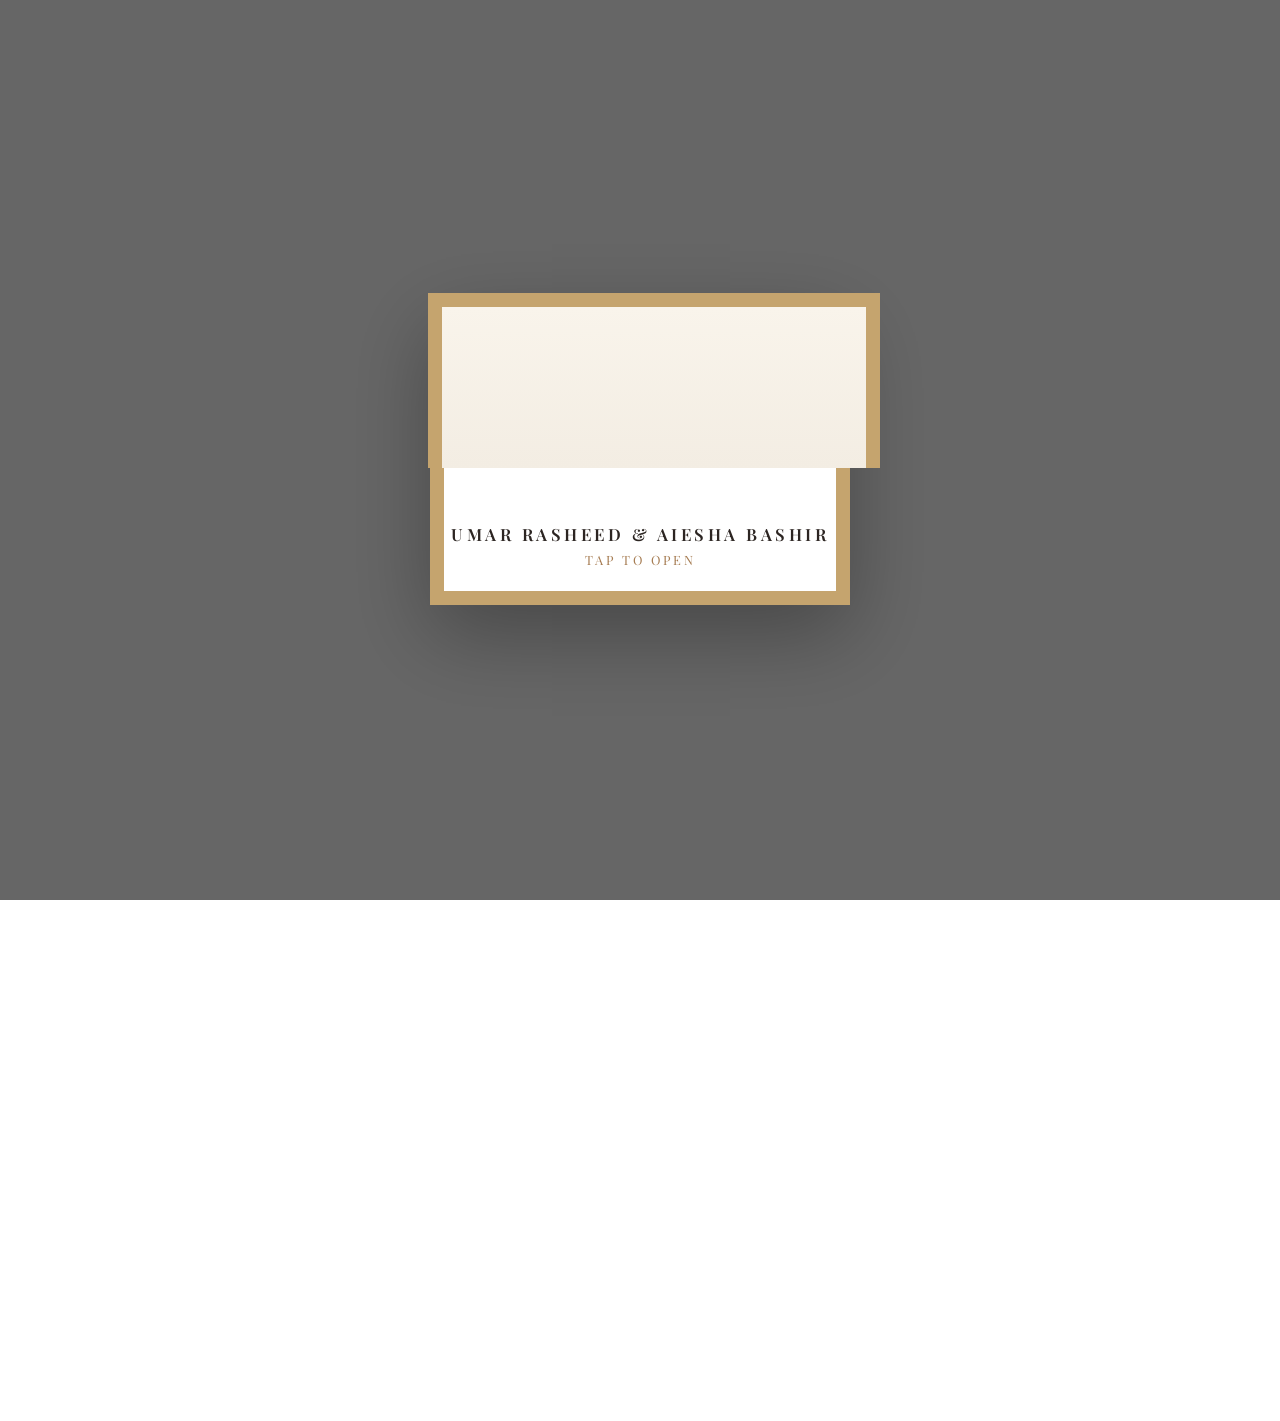
==== Index.html @ 94226ed1 "Add files via upload" ====
<!DOCTYPE html>
<html lang="en">
<head>
  <meta charset="UTF-8">
  <meta name="viewport" content="width=device-width, initial-scale=1.0">
  <title>Umar &amp; Aiesha • Wedding Invitation</title>
  <style>
    @import url('https://fonts.googleapis.com/css2?family=Playfair+Display:wght@400;700&amp;family=Great+Vibes&amp;display=swap');

    :root {
      --bg: #F9F4EB;
      --text: #2C2522;
      --gold: #C5A46E;
      --gold-foiling: #D4AF37;
    }

    body {
      margin: 0;
      font-family: 'Playfair Display', Georgia, serif;
      background: url('bg.jpg') center/cover no-repeat fixed;
      color: var(--text);
      line-height: 1.7;
    }

    .overlay {
      background: rgba(249, 244, 235, 0.92);
      min-height: 100vh;
    }

    h1, h2, h3 { font-weight: 700; line-height: 1.1; margin: 0; }

    .name {
      font-family: 'Great Vibes', cursive;
      font-size: clamp(2.8rem, 8vw, 4.8rem);
      color: var(--text);
    }

    .ampersand {
      font-family: 'Great Vibes', cursive;
      font-size: 3.2rem;
      color: var(--gold);
      margin: 0 0.5rem;
    }

    .section-title {
      font-size: 1.7rem;
      text-align: center;
      margin-bottom: 2rem;
    }

    .gold-divider {
      text-align: center;
      margin: 2.5rem 0;
    }

    .gold-divider img {
      max-width: 280px;
      height: auto;
    }

    #envelope-screen {
      position: fixed;
      inset: 0;
      z-index: 1000;
      display: flex;
      align-items: center;
      justify-content: center;
      background: rgba(0,0,0,0.6);
      padding: 2rem;
    }

    #envelope {
      position: relative;
      width: min(420px, 92vw);
      height: min(310px, 68vh);
      cursor: pointer;
    }

    .envelope-body {
      position: absolute;
      inset: 0;
      background: white;
      border: 14px solid var(--gold);
      box-shadow: 0 30px 80px rgba(0,0,0,0.3);
      overflow: hidden;
    }

    .monogram {
      position: absolute;
      top: 50%;
      left: 50%;
      transform: translate(-50%, -50%);
      width: 110px;
      height: 110px;
      z-index: 3;
    }

    .monogram img {
      width: 100%;
      height: 100%;
      object-fit: contain;
    }

    .envelope-text {
      position: absolute;
      bottom: 42px;
      left: 0;
      right: 0;
      text-align: center;
      font-size: 1.05rem;
      letter-spacing: 3.5px;
      font-weight: 600;
      color: #2C2522;
    }

    .tap-text {
      position: absolute;
      bottom: 20px;
      left: 0;
      right: 0;
      text-align: center;
      font-size: 0.8rem;
      letter-spacing: 3px;
      color: #A67C52;
      animation: pulse 2.5s infinite;
    }

    .envelope-flap {
      position: absolute;
      top: -2px;
      left: -2px;
      width: calc(100% + 4px);
      height: 52%;
      background: linear-gradient(#F9F4EB, #F3EDE3);
      border: 14px solid var(--gold);
      border-bottom: none;
      transform-origin: top center;
      transition: transform 1.4s cubic-bezier(0.23, 1, 0.32, 1);
      z-index: 4;
    }

    #envelope.opened .envelope-flap {
      transform: rotateX(-140deg);
    }

    #main-invitation {
      max-width: 1100px;
      margin: 0 auto;
      padding: 2rem 1rem;
      opacity: 0;
      visibility: hidden;
      transition: all 1.2s ease;
    }

    #main-invitation.visible {
      opacity: 1;
      visibility: visible;
    }

    .bismillah {
      text-align: center;
      padding: 3rem 1rem 2rem;
    }

    .bismillah-arabic {
      font-size: 2.4rem;
      color: var(--gold-foiling);
      margin-bottom: 0.6rem;
    }

    .hero {
      text-align: center;
      padding-bottom: 2rem;
    }

    .events-name-grid {
      display: grid;
      grid-template-columns: repeat(auto-fit, minmax(260px, 1fr));
      gap: 1.5rem;
      max-width: 980px;
      margin: 0 auto;
    }

    .event-name-card {
      background: white;
      border: 1px solid #D4C3A3;
      border-radius: 12px;
      padding: 2rem 1.5rem;
      text-align: center;
      cursor: pointer;
      transition: all 0.4s ease;
      box-shadow: 0 8px 25px rgba(0,0,0,0.08);
    }

    .event-name-card:hover {
      transform: translateY(-8px);
      border-color: var(--gold);
      box-shadow: 0 20px 45px rgba(0,0,0,0.12);
    }

    .event-name-card h3 {
      font-size: 1.9rem;
      margin: 1rem 0 0.5rem;
      color: var(--text);
    }

    .event-name-hint {
      color: var(--gold);
      font-size: 0.9rem;
      letter-spacing: 1px;
    }

    .modal {
      position: fixed;
      inset: 0;
      background: rgba(0,0,0,0.6);
      display: none;
      align-items: center;
      justify-content: center;
      z-index: 2000;
      padding: 1rem;
    }

    .modal.active { display: flex; }

    .modal-content {
      background: white;
      border-radius: 14px;
      max-width: 460px;
      width: 100%;
      padding: 2.5rem 2rem;
      position: relative;
      box-shadow: 0 25px 70px rgba(0,0,0,0.3);
    }

    .modal-close {
      position: absolute;
      top: 1rem;
      right: 1.2rem;
      font-size: 2rem;
      cursor: pointer;
      color: #666;
    }

    .btn {
      padding: 0.9rem 2rem;
      border: 1px solid var(--gold);
      background: transparent;
      color: var(--text);
      font-size: 0.95rem;
      letter-spacing: 1px;
      cursor: pointer;
      transition: all 0.3s ease;
    }

    .btn:hover {
      background: var(--gold);
      color: white;
    }

    .music-toggle {
      background: #F3EDE3;
      border: 1px solid #D4C3A3;
      padding: 0.5rem 1.2rem;
      border-radius: 50px;
      cursor: pointer;
      font-size: 0.9rem;
    }

    .music-toggle.active {
      background: var(--gold);
      color: white;
    }
  </style>
</head>
<body>

  <!-- ENVELOPE -->
  <div id="envelope-screen">
    <div id="envelope">
      <div class="envelope-body">
        <div class="monogram">
          <img src="monogram.png" alt="U & A Monogram">
        </div>
        <div class="envelope-text">UMAR RASHEED &amp; AIESHA BASHIR</div>
        <div class="tap-text">TAP TO OPEN</div>
      </div>
      <div class="envelope-flap"></div>
    </div>
  </div>

  <!-- MAIN CONTENT -->
  <div id="main-invitation">

    <div style="display:flex; justify-content:space-between; align-items:center; padding:1rem 0; border-bottom:1px solid #D4C3A3; margin-bottom:1rem;">
      <div style="font-family:'Great Vibes', cursive; font-size:1.5rem; color:var(--gold);">Umar &amp; Aiesha</div>
      <div style="display:flex; gap:12px; align-items:center;">
        <div id="music-btn" class="music-toggle">♫ Music</div>
        <div id="theme-toggle" class="music-toggle">Dark</div>
      </div>
    </div>

    <div class="bismillah">
      <div class="bismillah-arabic">بِسْمِ ٱللَّٰهِ ٱلرَّحْمَٰنِ ٱلرَّحِيمِ</div>
      <p style="color:#655C52; font-style:italic;">In the name of Allah, the Most Gracious, the Most Merciful</p>
    </div>

    <div class="hero">
      <h1 class="name">Umar Rasheed</h1>
      <span class="ampersand">&amp;</span>
      <h1 class="name">Aiesha Bashir</h1>
      <p style="max-width:620px; margin:1.5rem auto 0; color:#655C52;">
        Together with their families, we request the honour of your presence<br>
        at the celebration of their sacred union.
      </p>
    </div>

    <div class="gold-divider">
      <img src="divider.png" alt="Gold Divider" style="max-width:320px; width:100%;">
    </div>

    <section style="max-width:1000px; margin:0 auto; padding:0 1rem;">
      <h2 class="section-title">The Celebrations</h2>
      <p style="text-align:center; color:#655C52; margin-bottom:2rem;">Tap on any event to view details</p>

      <div class="events-name-grid">
        <div class="event-name-card" data-event="mehndi">
          <h3>Mehndi</h3>
          <div class="event-name-hint">View Details →</div>
        </div>
        <div class="event-name-card" data-event="barat">
          <h3>Barat</h3>
          <div class="event-name-hint">View Details →</div>
        </div>
        <div class="event-name-card" data-event="walima">
          <h3>Walima</h3>
          <div class="event-name-hint">View Details →</div>
        </div>
      </div>
    </section>

    <div class="gold-divider" style="margin-top:3rem;">
      <img src="divider.png" alt="Gold Divider" style="max-width:320px; width:100%;">
    </div>

    <div style="text-align:center; margin:2rem 0 4rem;">
      <button id="share-btn" class="btn" style="margin-right:12px;">Share Invitation</button>
      <button id="rsvp-btn" class="btn" style="background:var(--gold); color:white; border:none;">RSVP</button>
    </div>

    <p style="text-align:center; color:#655C52; font-style:italic; padding-bottom:3rem;">
      May Allah bless this union with love and barakah. Ameen.
    </p>
  </div>

  <!-- Event Modal -->
  <div id="event-modal" class="modal">
    <div class="modal-content">
      <span class="modal-close" onclick="closeModal()">&times;</span>
      <div id="modal-body"></div>
    </div>
  </div>

  <script>
    // Envelope
    const envelope = document.getElementById('envelope');
    const envelopeScreen = document.getElementById('envelope-screen');
    const main = document.getElementById('main-invitation');

    envelope.addEventListener('click', () => {
      envelope.classList.add('opened');
      setTimeout(() => {
        envelopeScreen.style.transition = 'opacity 1.2s ease';
        envelopeScreen.style.opacity = '0';
        setTimeout(() => {
          envelopeScreen.style.display = 'none';
          main.style.transition = 'all 1.3s ease';
          main.style.opacity = '1';
          main.style.visibility = 'visible';
          main.classList.add('visible');
        }, 1100);
      }, 1500);
    });

    // Theme
    const themeBtn = document.getElementById('theme-toggle');
    themeBtn.addEventListener('click', () => {
      document.body.classList.toggle('dark');
      themeBtn.textContent = document.body.classList.contains('dark') ? 'Light' : 'Dark';
    });

    // Music
    let audioCtx, musicOn = false, interval;
    const musicBtn = document.getElementById('music-btn');

    musicBtn.addEventListener('click', () => {
      if (!audioCtx) audioCtx = new (window.AudioContext || window.webkitAudioContext)();
      musicOn = !musicOn;
      musicBtn.classList.toggle('active', musicOn);

      if (musicOn) {
        interval = setInterval(() => {
          if (!musicOn) return;
          const osc = audioCtx.createOscillator();
          const gain = audioCtx.createGain();
          osc.frequency.value = 280 + Math.random() * 120;
          gain.gain.value = 0.04;
          osc.connect(gain);
          gain.connect(audioCtx.destination);
          osc.start();
          setTimeout(() => {
            gain.gain.linearRampToValueAtTime(0.0001, audioCtx.currentTime + 1.5);
          }, 800);
          setTimeout(() => osc.stop(), 2200);
        }, 2100);
      } else {
        clearInterval(interval);
      }
    });

    // Events
    const cards = document.querySelectorAll('.event-name-card');
    const modal = document.getElementById('event-modal');
    const modalBody = document.getElementById('modal-body');

    const eventDetails = {
      mehndi: { name: "Mehndi", date: "28 July 2026", time: "Evening", venue: "Private Family Residence, Sialkot" },
      barat: { name: "Barat", date: "30 July 2026", time: "3:00 PM", venue: "Sialkot Grand Event Marquee" },
      walima: { name: "Walima", date: "2 August 2026", time: "2:00 PM", venue: "Bradan Marquee" }
    };

    cards.forEach(card => {
      card.addEventListener('click', () => {
        const key = card.dataset.event;
        const ev = eventDetails[key];
        modalBody.innerHTML = `
          <h2 style="text-align:center; margin-bottom:1rem;">${ev.name}</h2>
          <p style="text-align:center; font-size:1.3rem; color:#C5A46E; margin:0.8rem 0;"><strong>${ev.date}</strong></p>
          <p style="text-align:center; color:#655C52;">${ev.time}</p>
          <div style="background:#F9F4EB; padding:1.2rem; border-radius:8px; margin:1.5rem 0; text-align:center;">
            ${ev.venue}
          </div>
        `;
        modal.classList.add('active');
      });
    });

    function closeModal() {
      modal.classList.remove('active');
    }

    modal.addEventListener('click', (e) => {
      if (e.target === modal) closeModal();
    });

    // Share
    document.getElementById('share-btn').addEventListener('click', () => {
      const text = `You're invited to the wedding of Umar Rasheed & Aiesha Bashir!\n\nMehndi: 28 July 2026\nBarat: 30 July 2026\nWalima: 2 August 2026`;
      if (navigator.share) {
        navigator.share({ text });
      } else {
        navigator.clipboard.writeText(text).then(() => alert('Invitation text copied!'));
      }
    });

    // RSVP
    document.getElementById('rsvp-btn').addEventListener('click', () => {
      alert("Thank you! Your RSVP has been noted.");
    });

    console.log('%c[Wedding Invite] Final version with your custom images ready.', 'color:#C5A46E');
  </script>
</body>
</html>
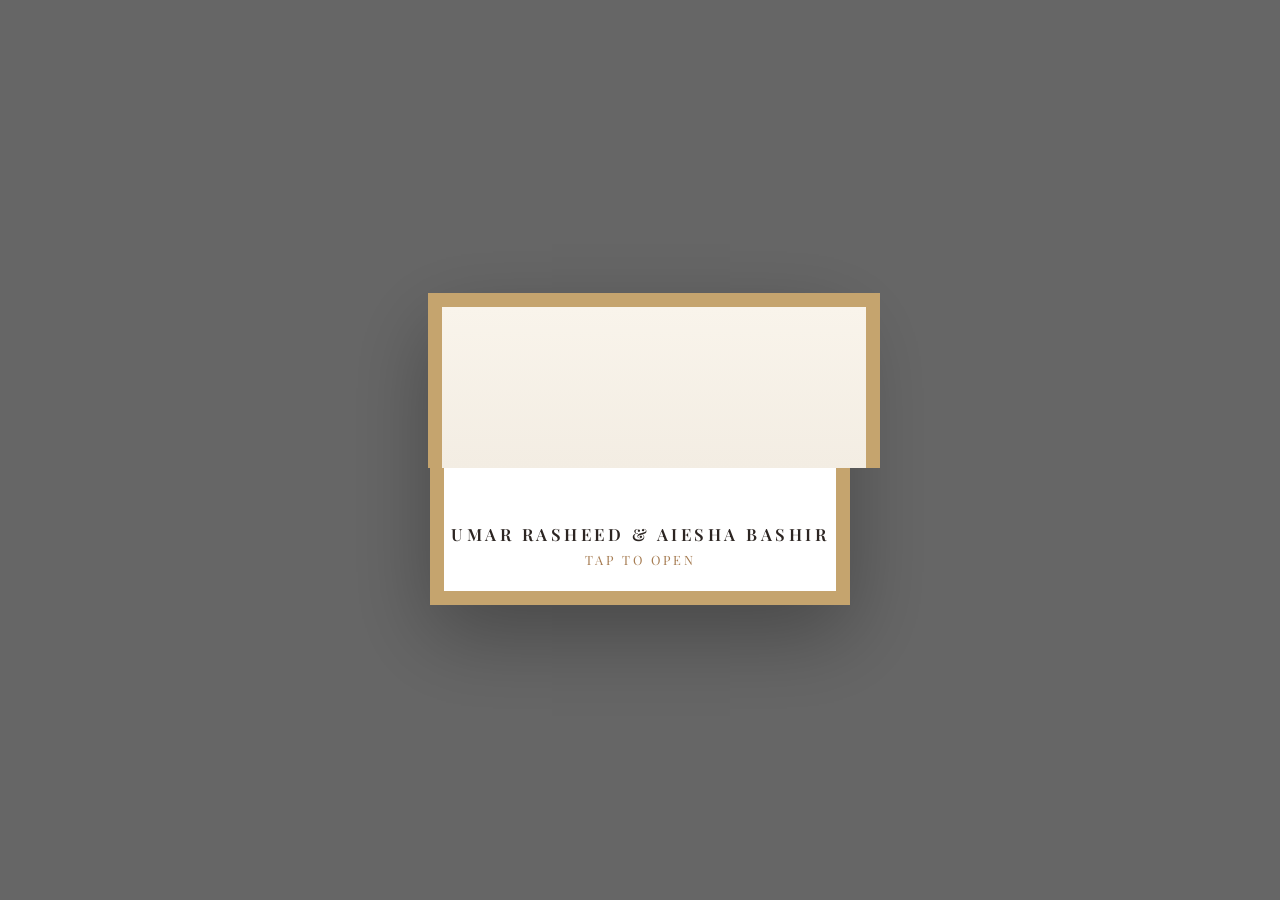
==== commit f02e3289: "Update Index.html" ====
--- a/Index.html
+++ b/Index.html
@@ -8,10 +8,9 @@
     @import url('https://fonts.googleapis.com/css2?family=Playfair+Display:wght@400;700&amp;family=Great+Vibes&amp;display=swap');
 
     :root {
-      --bg: #F9F4EB;
-      --text: #2C2522;
       --gold: #C5A46E;
       --gold-foiling: #D4AF37;
+      --text: #2C2522;
     }
 
     body {
@@ -22,17 +21,9 @@
       line-height: 1.7;
     }
 
-    .overlay {
-      background: rgba(249, 244, 235, 0.92);
-      min-height: 100vh;
-    }
-
-    h1, h2, h3 { font-weight: 700; line-height: 1.1; margin: 0; }
-
     .name {
       font-family: 'Great Vibes', cursive;
       font-size: clamp(2.8rem, 8vw, 4.8rem);
-      color: var(--text);
     }
 
     .ampersand {
@@ -54,131 +45,8 @@
     }
 
     .gold-divider img {
-      max-width: 280px;
-      height: auto;
-    }
-
-    #envelope-screen {
-      position: fixed;
-      inset: 0;
-      z-index: 1000;
-      display: flex;
-      align-items: center;
-      justify-content: center;
-      background: rgba(0,0,0,0.6);
-      padding: 2rem;
-    }
-
-    #envelope {
-      position: relative;
-      width: min(420px, 92vw);
-      height: min(310px, 68vh);
-      cursor: pointer;
-    }
-
-    .envelope-body {
-      position: absolute;
-      inset: 0;
-      background: white;
-      border: 14px solid var(--gold);
-      box-shadow: 0 30px 80px rgba(0,0,0,0.3);
-      overflow: hidden;
-    }
-
-    .monogram {
-      position: absolute;
-      top: 50%;
-      left: 50%;
-      transform: translate(-50%, -50%);
-      width: 110px;
-      height: 110px;
-      z-index: 3;
-    }
-
-    .monogram img {
+      max-width: 320px;
       width: 100%;
-      height: 100%;
-      object-fit: contain;
-    }
-
-    .envelope-text {
-      position: absolute;
-      bottom: 42px;
-      left: 0;
-      right: 0;
-      text-align: center;
-      font-size: 1.05rem;
-      letter-spacing: 3.5px;
-      font-weight: 600;
-      color: #2C2522;
-    }
-
-    .tap-text {
-      position: absolute;
-      bottom: 20px;
-      left: 0;
-      right: 0;
-      text-align: center;
-      font-size: 0.8rem;
-      letter-spacing: 3px;
-      color: #A67C52;
-      animation: pulse 2.5s infinite;
-    }
-
-    .envelope-flap {
-      position: absolute;
-      top: -2px;
-      left: -2px;
-      width: calc(100% + 4px);
-      height: 52%;
-      background: linear-gradient(#F9F4EB, #F3EDE3);
-      border: 14px solid var(--gold);
-      border-bottom: none;
-      transform-origin: top center;
-      transition: transform 1.4s cubic-bezier(0.23, 1, 0.32, 1);
-      z-index: 4;
-    }
-
-    #envelope.opened .envelope-flap {
-      transform: rotateX(-140deg);
-    }
-
-    #main-invitation {
-      max-width: 1100px;
-      margin: 0 auto;
-      padding: 2rem 1rem;
-      opacity: 0;
-      visibility: hidden;
-      transition: all 1.2s ease;
-    }
-
-    #main-invitation.visible {
-      opacity: 1;
-      visibility: visible;
-    }
-
-    .bismillah {
-      text-align: center;
-      padding: 3rem 1rem 2rem;
-    }
-
-    .bismillah-arabic {
-      font-size: 2.4rem;
-      color: var(--gold-foiling);
-      margin-bottom: 0.6rem;
-    }
-
-    .hero {
-      text-align: center;
-      padding-bottom: 2rem;
-    }
-
-    .events-name-grid {
-      display: grid;
-      grid-template-columns: repeat(auto-fit, minmax(260px, 1fr));
-      gap: 1.5rem;
-      max-width: 980px;
-      margin: 0 auto;
     }
 
     .event-name-card {
@@ -190,24 +58,39 @@
       cursor: pointer;
       transition: all 0.4s ease;
       box-shadow: 0 8px 25px rgba(0,0,0,0.08);
+      margin-bottom: 1rem;
     }
 
     .event-name-card:hover {
-      transform: translateY(-8px);
+      transform: translateY(-6px);
       border-color: var(--gold);
-      box-shadow: 0 20px 45px rgba(0,0,0,0.12);
     }
 
     .event-name-card h3 {
       font-size: 1.9rem;
       margin: 1rem 0 0.5rem;
-      color: var(--text);
     }
 
     .event-name-hint {
       color: var(--gold);
       font-size: 0.9rem;
       letter-spacing: 1px;
+    }
+
+    .btn {
+      padding: 0.9rem 2rem;
+      border: 1px solid var(--gold);
+      background: transparent;
+      color: var(--text);
+      font-size: 0.95rem;
+      letter-spacing: 1px;
+      cursor: pointer;
+      margin: 0 8px;
+    }
+
+    .btn:hover {
+      background: var(--gold);
+      color: white;
     }
 
     .modal {
@@ -218,7 +101,6 @@
       align-items: center;
       justify-content: center;
       z-index: 2000;
-      padding: 1rem;
     }
 
     .modal.active { display: flex; }
@@ -226,249 +108,56 @@
     .modal-content {
       background: white;
       border-radius: 14px;
-      max-width: 460px;
-      width: 100%;
+      max-width: 440px;
+      width: 95%;
       padding: 2.5rem 2rem;
       position: relative;
-      box-shadow: 0 25px 70px rgba(0,0,0,0.3);
     }
 
     .modal-close {
       position: absolute;
       top: 1rem;
-      right: 1.2rem;
+      right: 1.3rem;
       font-size: 2rem;
       cursor: pointer;
-      color: #666;
-    }
-
-    .btn {
-      padding: 0.9rem 2rem;
-      border: 1px solid var(--gold);
-      background: transparent;
-      color: var(--text);
-      font-size: 0.95rem;
-      letter-spacing: 1px;
-      cursor: pointer;
-      transition: all 0.3s ease;
-    }
-
-    .btn:hover {
-      background: var(--gold);
-      color: white;
-    }
-
-    .music-toggle {
-      background: #F3EDE3;
-      border: 1px solid #D4C3A3;
-      padding: 0.5rem 1.2rem;
-      border-radius: 50px;
-      cursor: pointer;
-      font-size: 0.9rem;
-    }
-
-    .music-toggle.active {
-      background: var(--gold);
-      color: white;
     }
   </style>
 </head>
 <body>
 
   <!-- ENVELOPE -->
-  <div id="envelope-screen">
-    <div id="envelope">
-      <div class="envelope-body">
-        <div class="monogram">
-          <img src="monogram.png" alt="U & A Monogram">
+  <div id="envelope-screen" style="position:fixed; inset:0; z-index:1000; display:flex; align-items:center; justify-content:center; background:rgba(0,0,0,0.6);">
+    <div id="envelope" style="position:relative; width:min(420px,92vw); height:min(310px,68vh); cursor:pointer;">
+      <div style="position:absolute; inset:0; background:white; border:14px solid var(--gold); box-shadow:0 30px 80px rgba(0,0,0,0.3);">
+        <!-- Monogram Image -->
+        <div style="position:absolute; top:50%; left:50%; transform:translate(-50%,-50%); width:110px; height:110px;">
+          <img src="monogram.png" alt="U & A Monogram" style="width:100%; height:100%; object-fit:contain;">
         </div>
-        <div class="envelope-text">UMAR RASHEED &amp; AIESHA BASHIR</div>
-        <div class="tap-text">TAP TO OPEN</div>
+        <div style="position:absolute; bottom:42px; left:0; right:0; text-align:center; font-size:1.05rem; letter-spacing:3.5px; font-weight:600;">
+          UMAR RASHEED &amp; AIESHA BASHIR
+        </div>
+        <div style="position:absolute; bottom:20px; left:0; right:0; text-align:center; font-size:0.8rem; letter-spacing:3px; color:#A67C52;">
+          TAP TO OPEN
+        </div>
       </div>
-      <div class="envelope-flap"></div>
+
+      <!-- Flap -->
+      <div id="flap" style="position:absolute; top:-2px; left:-2px; width:calc(100% + 4px); height:52%; background:linear-gradient(#F9F4EB, #F3EDE3); border:14px solid var(--gold); border-bottom:none; transform-origin:top center; transition:transform 1.4s cubic-bezier(0.23,1,0.32,1); z-index:4;"></div>
     </div>
   </div>
 
   <!-- MAIN CONTENT -->
-  <div id="main-invitation">
+  <div id="main-invitation" style="max-width:1100px; margin:0 auto; padding:2rem 1rem; opacity:0; visibility:hidden; transition:all 1.2s ease;">
 
-    <div style="display:flex; justify-content:space-between; align-items:center; padding:1rem 0; border-bottom:1px solid #D4C3A3; margin-bottom:1rem;">
-      <div style="font-family:'Great Vibes', cursive; font-size:1.5rem; color:var(--gold);">Umar &amp; Aiesha</div>
-      <div style="display:flex; gap:12px; align-items:center;">
-        <div id="music-btn" class="music-toggle">♫ Music</div>
-        <div id="theme-toggle" class="music-toggle">Dark</div>
+    <!-- Header -->
+    <div style="display:flex; justify-content:space-between; align-items:center; padding-bottom:1rem; border-bottom:1px solid #D4C3A3; margin-bottom:1.5rem;">
+      <div style="font-family:'Great Vibes', cursive; font-size:1.6rem; color:var(--gold);">Umar &amp; Aiesha</div>
+      <div>
+        <button id="music-btn" class="btn" style="padding:0.5rem 1.2rem; border-radius:50px;">♫ Music</button>
+        <button id="theme-btn" class="btn" style="padding:0.5rem 1.2rem; border-radius:50px;">Dark</button>
       </div>
     </div>
 
-    <div class="bismillah">
-      <div class="bismillah-arabic">بِسْمِ ٱللَّٰهِ ٱلرَّحْمَٰنِ ٱلرَّحِيمِ</div>
-      <p style="color:#655C52; font-style:italic;">In the name of Allah, the Most Gracious, the Most Merciful</p>
-    </div>
-
-    <div class="hero">
-      <h1 class="name">Umar Rasheed</h1>
-      <span class="ampersand">&amp;</span>
-      <h1 class="name">Aiesha Bashir</h1>
-      <p style="max-width:620px; margin:1.5rem auto 0; color:#655C52;">
-        Together with their families, we request the honour of your presence<br>
-        at the celebration of their sacred union.
-      </p>
-    </div>
-
-    <div class="gold-divider">
-      <img src="divider.png" alt="Gold Divider" style="max-width:320px; width:100%;">
-    </div>
-
-    <section style="max-width:1000px; margin:0 auto; padding:0 1rem;">
-      <h2 class="section-title">The Celebrations</h2>
-      <p style="text-align:center; color:#655C52; margin-bottom:2rem;">Tap on any event to view details</p>
-
-      <div class="events-name-grid">
-        <div class="event-name-card" data-event="mehndi">
-          <h3>Mehndi</h3>
-          <div class="event-name-hint">View Details →</div>
-        </div>
-        <div class="event-name-card" data-event="barat">
-          <h3>Barat</h3>
-          <div class="event-name-hint">View Details →</div>
-        </div>
-        <div class="event-name-card" data-event="walima">
-          <h3>Walima</h3>
-          <div class="event-name-hint">View Details →</div>
-        </div>
-      </div>
-    </section>
-
-    <div class="gold-divider" style="margin-top:3rem;">
-      <img src="divider.png" alt="Gold Divider" style="max-width:320px; width:100%;">
-    </div>
-
-    <div style="text-align:center; margin:2rem 0 4rem;">
-      <button id="share-btn" class="btn" style="margin-right:12px;">Share Invitation</button>
-      <button id="rsvp-btn" class="btn" style="background:var(--gold); color:white; border:none;">RSVP</button>
-    </div>
-
-    <p style="text-align:center; color:#655C52; font-style:italic; padding-bottom:3rem;">
-      May Allah bless this union with love and barakah. Ameen.
-    </p>
-  </div>
-
-  <!-- Event Modal -->
-  <div id="event-modal" class="modal">
-    <div class="modal-content">
-      <span class="modal-close" onclick="closeModal()">&times;</span>
-      <div id="modal-body"></div>
-    </div>
-  </div>
-
-  <script>
-    // Envelope
-    const envelope = document.getElementById('envelope');
-    const envelopeScreen = document.getElementById('envelope-screen');
-    const main = document.getElementById('main-invitation');
-
-    envelope.addEventListener('click', () => {
-      envelope.classList.add('opened');
-      setTimeout(() => {
-        envelopeScreen.style.transition = 'opacity 1.2s ease';
-        envelopeScreen.style.opacity = '0';
-        setTimeout(() => {
-          envelopeScreen.style.display = 'none';
-          main.style.transition = 'all 1.3s ease';
-          main.style.opacity = '1';
-          main.style.visibility = 'visible';
-          main.classList.add('visible');
-        }, 1100);
-      }, 1500);
-    });
-
-    // Theme
-    const themeBtn = document.getElementById('theme-toggle');
-    themeBtn.addEventListener('click', () => {
-      document.body.classList.toggle('dark');
-      themeBtn.textContent = document.body.classList.contains('dark') ? 'Light' : 'Dark';
-    });
-
-    // Music
-    let audioCtx, musicOn = false, interval;
-    const musicBtn = document.getElementById('music-btn');
-
-    musicBtn.addEventListener('click', () => {
-      if (!audioCtx) audioCtx = new (window.AudioContext || window.webkitAudioContext)();
-      musicOn = !musicOn;
-      musicBtn.classList.toggle('active', musicOn);
-
-      if (musicOn) {
-        interval = setInterval(() => {
-          if (!musicOn) return;
-          const osc = audioCtx.createOscillator();
-          const gain = audioCtx.createGain();
-          osc.frequency.value = 280 + Math.random() * 120;
-          gain.gain.value = 0.04;
-          osc.connect(gain);
-          gain.connect(audioCtx.destination);
-          osc.start();
-          setTimeout(() => {
-            gain.gain.linearRampToValueAtTime(0.0001, audioCtx.currentTime + 1.5);
-          }, 800);
-          setTimeout(() => osc.stop(), 2200);
-        }, 2100);
-      } else {
-        clearInterval(interval);
-      }
-    });
-
-    // Events
-    const cards = document.querySelectorAll('.event-name-card');
-    const modal = document.getElementById('event-modal');
-    const modalBody = document.getElementById('modal-body');
-
-    const eventDetails = {
-      mehndi: { name: "Mehndi", date: "28 July 2026", time: "Evening", venue: "Private Family Residence, Sialkot" },
-      barat: { name: "Barat", date: "30 July 2026", time: "3:00 PM", venue: "Sialkot Grand Event Marquee" },
-      walima: { name: "Walima", date: "2 August 2026", time: "2:00 PM", venue: "Bradan Marquee" }
-    };
-
-    cards.forEach(card => {
-      card.addEventListener('click', () => {
-        const key = card.dataset.event;
-        const ev = eventDetails[key];
-        modalBody.innerHTML = `
-          <h2 style="text-align:center; margin-bottom:1rem;">${ev.name}</h2>
-          <p style="text-align:center; font-size:1.3rem; color:#C5A46E; margin:0.8rem 0;"><strong>${ev.date}</strong></p>
-          <p style="text-align:center; color:#655C52;">${ev.time}</p>
-          <div style="background:#F9F4EB; padding:1.2rem; border-radius:8px; margin:1.5rem 0; text-align:center;">
-            ${ev.venue}
-          </div>
-        `;
-        modal.classList.add('active');
-      });
-    });
-
-    function closeModal() {
-      modal.classList.remove('active');
-    }
-
-    modal.addEventListener('click', (e) => {
-      if (e.target === modal) closeModal();
-    });
-
-    // Share
-    document.getElementById('share-btn').addEventListener('click', () => {
-      const text = `You're invited to the wedding of Umar Rasheed & Aiesha Bashir!\n\nMehndi: 28 July 2026\nBarat: 30 July 2026\nWalima: 2 August 2026`;
-      if (navigator.share) {
-        navigator.share({ text });
-      } else {
-        navigator.clipboard.writeText(text).then(() => alert('Invitation text copied!'));
-      }
-    });
-
-    // RSVP
-    document.getElementById('rsvp-btn').addEventListener('click', () => {
-      alert("Thank you! Your RSVP has been noted.");
-    });
-
-    console.log('%c[Wedding Invite] Final version with your custom images ready.', 'color:#C5A46E');
-  </script>
-</body>
-</html>+    <!-- Bismillah -->
+    <div style="text-align:center; padding:2rem 0;">
+      <div style="font-size:2.3rem; color:var(--gold-foiling); margin-bottom:0.5rem;">بِسْمِ ٱللَّٰهِ ٱلرَّحْم
